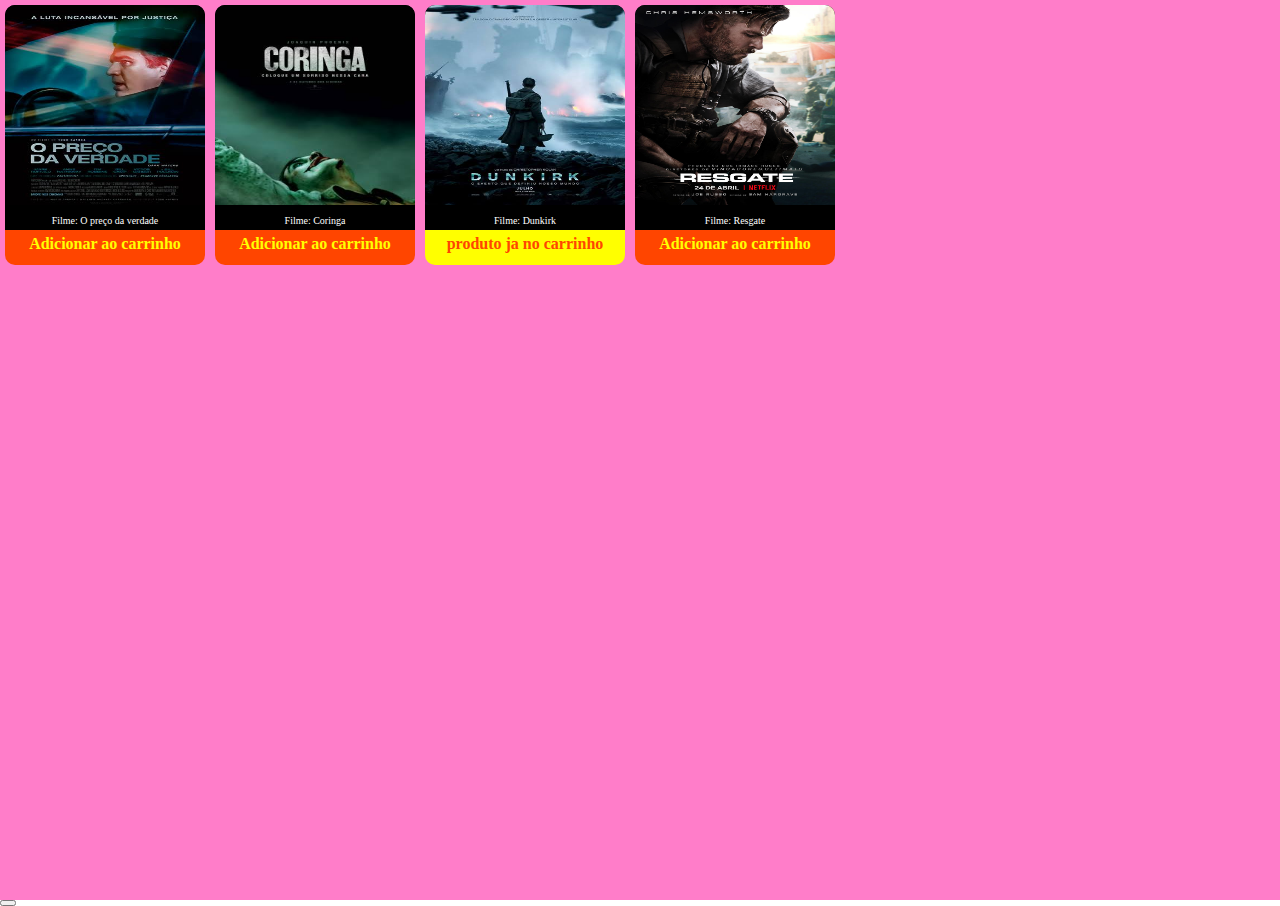
==== produtos.html @ d66aa782 "cards completo" ====
<html>
    <head>
        <meta charset = "utf-8"> 
        <link rel = "stylesheet" href = "styles/produtos-screen.css">
        <script src = "scripts/produto-screen.js"></script>
    </head>
    <body>
        <div id = "div-produtos"> 

        </div>
        <button onclick = "mudarPaginaCart()"></button>
    </body>
</html>
---- styles/produtos-screen.css ----
body {
    margin: 0px;
}

/* pai */
#div-produtos {
    width: 100%;
    height: 100%;
    background-color: rgba(255,125,201,2);
}

/* herança */
.div-card {
    width: 200px;
    height: 250px;
    background-color: black;
    margin: 5px;
    float: left;
    border-radius: 10px;
    color: white;
}

/* herança  */
.div-card-img img {
    width: 100%;
    height: 200px;
    border-top-left-radius: 10px;
    border-top-right-radius: 10px;
}

.div-card-description {
    width: 100%;
    font-size: 10px;
    text-align: center;
    padding-top: 10px;
    height: 15px;
}

.div-card-button-comprar { 
    width: 100%;
    font-weight: bold;
    text-align: center;
    color: yellow;
    background-color: orangered;
    padding-top: 5px;
    height: 30px;
    border-bottom-left-radius: 10px;
    border-bottom-right-radius: 10px;
    cursor: pointer;
}

.div-card-button-carrinho {
    width: 100%;
    font-weight: bold;
    text-align: center;
    color: orangered;
    background-color: yellow;
    padding-top: 5px;
    height: 30px;
    border-bottom-left-radius: 10px;
    border-bottom-right-radius: 10px;
    cursor: pointer;
}

.div-card-button:hover {
    background-color: yellow;
    color: orangered;
}
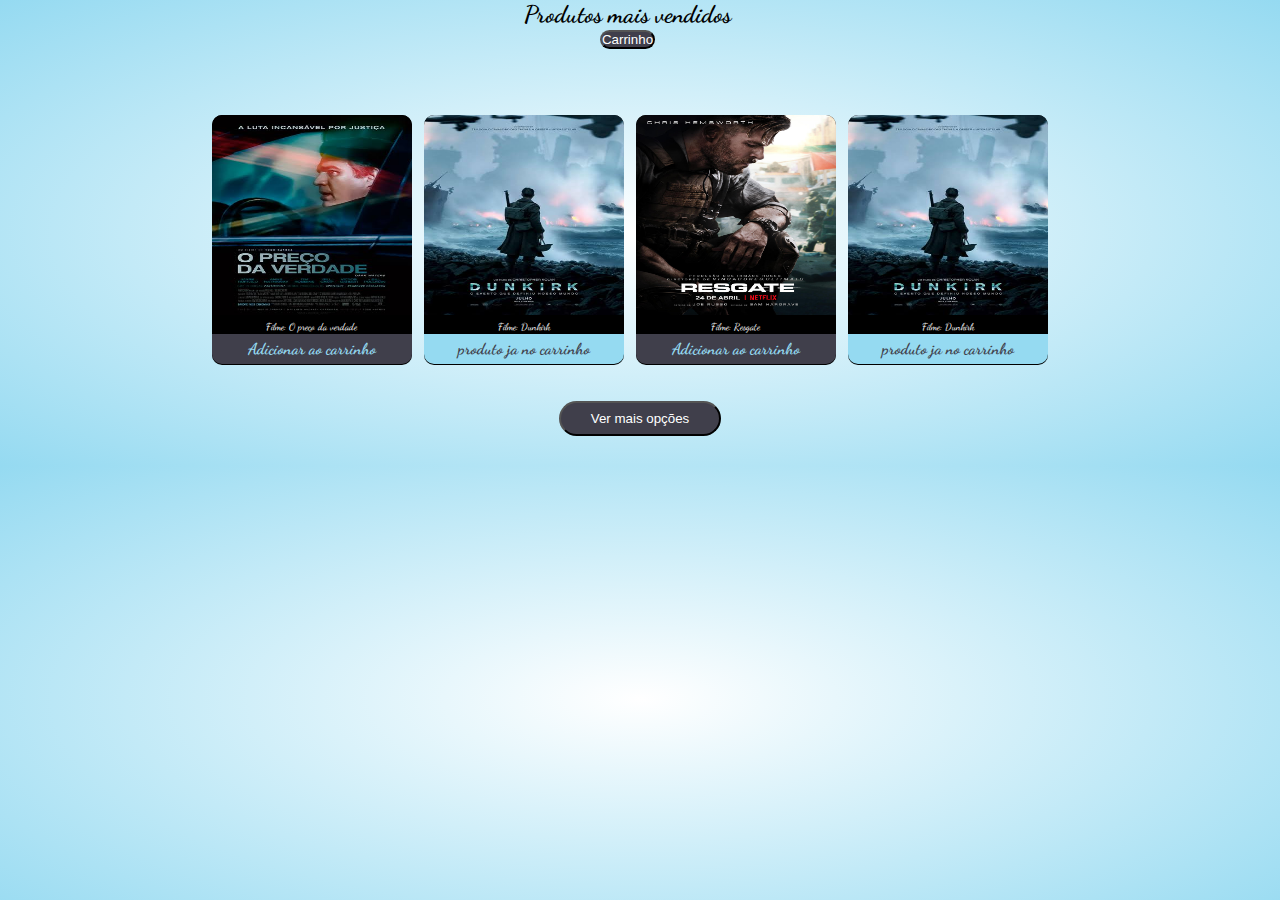
==== commit 57c9266d: "teste switch dark mode" ====
--- a/produtos.html
+++ b/produtos.html
@@ -1,13 +1,23 @@
+<!DOCTYPE html>
 <html>
     <head>
         <meta charset = "utf-8"> 
+        <meta name = "viewport" content = "width = device-width, initial - scale = 1.0">
         <link rel = "stylesheet" href = "styles/produtos-screen.css">
+        <link href="https://fonts.googleapis.com/css2?family=Dancing+Script:wght@400;600;700&display=swap" rel="stylesheet">
         <script src = "scripts/produto-screen.js"></script>
     </head>
     <body>
-        <div id = "div-produtos"> 
-
+        <div class="container">
+            <!-- titulo -->
+            <div class = "div-titulo"> 
+                <h2>Produtos mais vendidos</h2>
+                <button class = "button" onclick = "mudarPaginaCart()">Carrinho</button>
+            </div>
+            <div id = "div-produtos"> </div>
         </div>
-        <button onclick = "mudarPaginaCart()"></button>
+        <div class = "div-button-plus">
+            <button class = "button-plus" onclick="montarCardProdutos()">Ver mais opções</button>
+        </div>
     </body>
 </html>--- a/styles/produtos-screen.css
+++ b/styles/produtos-screen.css
@@ -1,20 +1,43 @@
+* { 
+    margin: 0;
+    padding: 0;
+    box-sizing: border-box;
+}
+
 body {
-    margin: 0px;
+    font-family: 'Dancing Script', cursive;
+    text-align: center;
+    background: radial-gradient(#fff, #95daf1);
+}
+
+.container {
+    max-width: 1300px;
+    margin: auto;
+    padding-left: 25px;
+    padding-right: 50px;
+    text-align: center;
+}
+
+.div-cabecalho {
+    text-align: center;
+    color: #403F4B;
 }
 
 /* pai */
 #div-produtos {
+    padding-top: 5%;
+    padding-left: 15%;
     width: 100%;
-    height: 100%;
-    background-color: rgba(255,125,201,2);
+    height: 50%;
 }
 
 /* herança */
 .div-card {
+    align-items: center;
     width: 200px;
     height: 250px;
     background-color: black;
-    margin: 5px;
+    margin: 6px;
     float: left;
     border-radius: 10px;
     color: white;
@@ -32,7 +55,7 @@
     width: 100%;
     font-size: 10px;
     text-align: center;
-    padding-top: 10px;
+    padding-top: 2px;
     height: 15px;
 }
 
@@ -40,8 +63,8 @@
     width: 100%;
     font-weight: bold;
     text-align: center;
-    color: yellow;
-    background-color: orangered;
+    color: #95daf1;
+    background-color: #403F4B;
     padding-top: 5px;
     height: 30px;
     border-bottom-left-radius: 10px;
@@ -53,8 +76,8 @@
     width: 100%;
     font-weight: bold;
     text-align: center;
-    color: orangered;
-    background-color: yellow;
+    color: #403F4B;
+    background-color: #95daf1;
     padding-top: 5px;
     height: 30px;
     border-bottom-left-radius: 10px;
@@ -63,6 +86,39 @@
 }
 
 .div-card-button:hover {
-    background-color: yellow;
-    color: orangered;
+    background-color: #95daf1;
+    color: #403F4B;
 }
+
+.div-button-plus {
+    width: 100%;
+    height: 15%;
+    display: inline-block;
+}
+
+.button-plus {
+    background: #403F4B;
+    color: #fff;
+    padding: 8px 30px;
+    margin: 30px 0;
+    border-radius: 30px;
+    transition: background 0.5s;
+}
+
+.button {
+    border-radius: 30px;
+    background-color: #403F4B;
+    text-align: right;
+    color: white;
+    transition: background 0.5s;
+    cursor: pointer; 
+}
+
+.button-plus:hover, .button:hover{
+    background: #89dceb;
+}
+
+/* dark mode configuration */
+.dark-mode {
+    filter: invert(1) hue-rotate(180deg)
+}